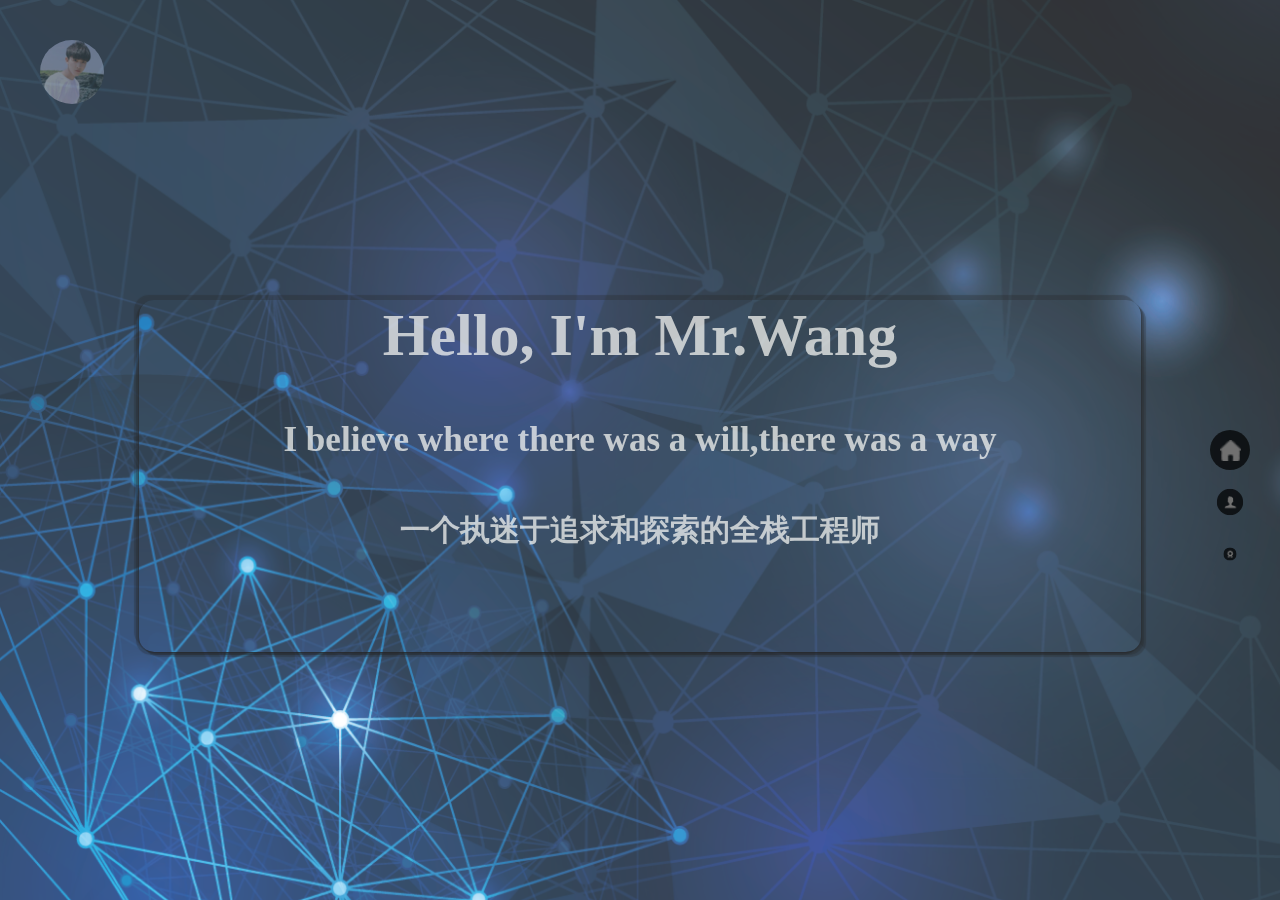
==== index.html @ 3bcc90aa "个人简历" ====
<!DOCTYPE html>
<html lang="en">
<head>
	<meta charset="UTF-8">
	<title>个人简历</title>
	<style>
	</style>
  <link rel="shortcut icon" href="./个人简历.ico">
	<meta name="keywords" content="全栈工程师个人简历" />
	<script src="./lib/swiper.min.js"></script>
	<link rel="stylesheet" href="./lib/swiper.min.css">
  <script src='./lib/wow.min.js'></script>
  <link rel="stylesheet" href="./lib/animate.min.css">
  <link rel="stylesheet" href="./lib/swiper.animate.min.css">
  <script src="./lib/swiper.animate.min.js"></script>
  <link rel="stylesheet" href="./css/mystyle.css">
</head>
<body>
  <div class="daohang"></div>
  <div class="head"></div>
   <div class="swiper-container">
    <div class="swiper-wrapper">
      <div class="swiper-slide ">  
         <div class="ani box1 " swiper-animate-effect="fadeIn" swiper-animate-duration="0.5s" swiper-animate-delay="0.5s">
           <h1 class>Hello, I'm Mr.Wang</h1>
          <h3>I believe where there was  a will,there was a way</h3>          
          <h4 >一个执迷于追求和探索的全栈工程师</h4>
        </div>
      </div>
        <div class="swiper-slide">
           <p class="title">个人介绍</p>
           <div class="Box2">
          <div class="box2 ">
             <div>
               <p>姓名 ： 王彪</p>
               <p>年龄 ： 20</p>
               <p>性别 ： 男 </p>
               <p>职位 ： 全栈工程师</p>
               <p>毕业学校 ：泉州华光职业学院</p>
               <img src="./img/程序员.png" alt="">
             </div>             
          </div>
          <div class="box2">
             <span>您好，我叫王彪，坐标厦门。 我大学原本并不是计算机专业,可以说是0基础,原本对自己选择的专业毫无兴趣，因朋友提及全栈,觉得颇为有趣,所以自学全栈，今后的规划目前是朝着全栈发展，目前还在专心学习。 
               不浮躁，喜欢全栈，执行力，学习能力都很不错！目前，能做点粗糙设计(比如本网站)。
             </span>
          </div>
        </div>
        </div>
        <div class="swiper-slide">
          <p class="title">技能掌握</p>
        <div class="box3 ">
        <div class="ani"swiper-animate-effect="bounceInLeft" swiper-animate-duration="0.5s" swiper-animate-delay="0.5s">
           <div class="smaico">
            <img src="./img/css.png" alt="">
            <img src="./img/html.png" alt="">
            <img src="./img/js.png" alt="">
           </div> 
          
          <p>熟练使用Html,css以及js的各类封装</p>
        </div>       
        <div class="ani"swiper-animate-effect="fadeIn" swiper-animate-duration="0.5s" swiper-animate-delay="1s"> 
           <div class="smaico" id="one" >  
            <img src="./img/CSS3.png" alt="">
            <img src="./img/html5.png" alt="">
          </div> 
           <p>熟练使用css3和html5</p>
        </div>
        <div class="ani"swiper-animate-effect="bounceInDown" swiper-animate-duration="0.5s" swiper-animate-delay="1.5s"> 
           <div class="smaico" id="two">
             <img src="./img/js.png" alt="">
           </div> 
          <p>熟练使用JQ,wow,swiper以及animate等各种框架</p>
        </div>          
        </div>
        </div>
        <div class="swiper-slide">
          <p class="title">个人经历</p>
          <div class="BTN ani" swiper-animate-effect="zoomIn" swiper-animate-duration="0.5s" swiper-animate-delay="0.5s">
          <div class="btn">2016.9</div>
          <div class="btn">2017.9</div>
          <div class="btn">2018.5</div>
          <div class="btn">2018.8</div>
          </div>
          <div class="content1 ani" swiper-animate-effect="rollIn" swiper-animate-duration="0.5s" swiper-animate-delay="1.5s">
            <span>
              <p>使用html5,css3负责web端，页端页面的前端页面的实现</p>
              <p>wms系统入库管理流程线全程开发</p>
              <p>负责部分包括页面编写，组建编写，打包脚本，后端接口开发，项目部署</p>
              <p>负责PC端和移动端开发,直播页面，客服系统等多套配套系统开发</p>
            </span>
          </div>
        </div>
        <div class="swiper-slide"><p class="title">作品集</p></div>
        <div class="swiper-slide">
          <p class="title">联系我</p>
          <div class="box6 ani"swiper-animate-effect="fadeIn" swiper-animate-duration="0.5s" swiper-animate-delay="0.5s">
            <h2>My contact information</h2>
            <p><span class="s1">灵感</span>   <span class="s2">梦想</span>  <span class="s3">代码</span>  <span class="s4">未来</span></p>
            <p>学习本无底，前进莫徬徨</p>
            <p>喜欢尝试，探索新奇事物</p>
            <p>全栈即兴趣，兴趣即未来</p>
            <p>心中有志便无所畏</p>
            <p>期待有机会与您共事！</p>
            <div>
              <img src="./img/qq.png" alt="">
              <img src="./img/百度贴吧.png" alt="">
              <img src="./img/微博.png" alt="">
              <img src="./img/微信.png" alt="">
              <img src="./img/知乎.png" alt="">
              <img src="./img/知乎.png" alt="">
            </div>
          </div>
        </div>
    </div>  
    <div class="swiper-pagination"></div>
</div>
</body>
      
   <script>        
  var mySwiper = new Swiper ('.swiper-container', {
    direction: 'vertical',
 pagination: {
    el: '.swiper-pagination',
    dynamicBullets:true,
  },
     mousewheel:true,
      on:{
      init: function(){
        swiperAnimateCache(this); 
        swiperAnimate(this);
      }, 
      slideChangeTransitionEnd: function(){ 
        swiperAnimate(this);
      } 
    }
  })  
   

  </script>

</html>
---- css/mystyle.css ----
*{
     margin: 0;
     padding: 0;
    }
      ul{
    list-style: none;
    }
     a{
      text-decoration: none;
    }

    .swiper-container{
      width: 100%;
      height: 100vh;
    }
     .title{
     width: 300px;
     margin: 0 auto;
     font-size: 64px;
     color: rgba(255,255,250,0.7);
    }
     .swiper-slide:nth-child(1) .box1{
     width: 1000px;
     height:350px;
     margin: 300px auto;
     border-radius: 15px;
     border:1px solid rgba(0,0,0,0.0);
     text-align: center;
     color: rgba(255,255,250,0.7);
     font-size: 30px;
     font-style: bold;
     box-shadow: 1px 1px 1px rgba(0, 0, 0, 0.3),
              -1px 1px 1px rgba(0, 0, 0, 0.3),
              3px 3px 1px rgba(0, 0, 0, 0.3),
              -3px 3px 1px rgba(0, 0, 0, 0.3),
              5px 5px 1px rgba(0, 0, 0, 0.3),
              -5px -5px 1px rgba(0, 0, 0, 0.3);
    position: relative;
    left: 0;
    transition:all 0.5s ;
   }
    .swiper-slide:nth-child(1) .box1:hover{
      margin-top: 293px;
      left: 7px;
      background-color: rgba(255,255,255,0.1);
      box-shadow: 2px 2px 1px rgba(0, 0, 0, 0.3),
                 -2px 2px 1px rgba(0, 0, 0, 0.3),
                 6px 6px 1px rgba(0, 0, 0, 0.3),
                 -6px 6px 1px rgba(0, 0, 0, 0.3),
                 10px 10px 1px rgba(0, 0, 0, 0.3),
                 -10px -10px 1px rgba(0, 0, 0, 0.3);
     }
     .swiper-slide:nth-child(1) .box1 h1{
       font-family: "Lucida Console"
       
     }
     .swiper-slide:nth-child(1) .box1 h3{
       margin-top: 50px;
     font-family: "MV Boli"
     }
     .swiper-slide:nth-child(1) .box1 h4{
       margin-top: 50px;
     }

      .head{
       background-image: url(../img/头像.ico);
       opacity: 0.4;
       width: 64px;
       height: 64px;
       border-radius:50%;
       overflow: hidden;
       position: absolute;
       left: 40px;
       top:40px;
       transition:all 0.5s linear;
       z-index: 999
     }
      .head:hover{
       top: 35px;
       opacity: 1;
       cursor: pointer;
     }
   .swiper-slide:nth-child(2) .box2{
     width: 800px;
     height:300px;
     border-radius: 15px;
     border:1px solid rgba(0,0,0,0.0);
/*  text-align: center;*/
     line-height: 60px;
     color: rgba(255,255,250,0.7);
     font-size: 20px;
     font-style: bold;
       box-shadow: 1px 1px 1px rgba(0, 0, 0, 0.3),
                 -1px 1px 1px rgba(0, 0, 0, 0.3),
                 2px 2px 1px rgba(0, 0, 0, 0.3),
                 -2px 2px 1px rgba(0, 0, 0, 0.3),
                 3px 3px 1px rgba(0, 0, 0, 0.3),
                 -3px -3px 1px rgba(0, 0, 0, 0.3);
     position: absolute;
     transition:all 0.5s linear;
   }
    .swiper-slide:nth-child(2) .box2:nth-child(2){
      transform-origin:bottom center;
     transform:rotateX(-90deg);
   }

    .swiper-slide:nth-child(2) .box2 div img{
      width: 180px;
      height:180px;
      position: absolute;
      right: 30px;
      top: 60px;
      border-radius: 40%;
      transition:all 0.5s linear;
   }
    .swiper-slide:nth-child(2) .box2 div img:hover{
     width: 200px;
     height: 200px;
     cursor: pointer;
   }
    .swiper-slide:nth-child(2) .box2:hover{
     background-color: rgba(255,255,255,0.1);
     box-shadow: 2px 2px 1px rgba(0, 0, 0, 0.3),
              -2px 2px 1px rgba(0, 0, 0, 0.3),
              3px 3px 1px rgba(0, 0, 0, 0.3),
              -3px 3px 1px rgba(0, 0, 0, 0.3),
              5px 5px 1px rgba(0, 0, 0, 0.3),
              -5px -5px 1px rgba(0, 0, 0, 0.3);
   }
   .swiper-slide:nth-child(3) .box3 {
     display: flex;
     justify-content:space-between;
     width: 1600px;
     height: 400px;
     margin:200px auto;
   }
    .swiper-slide:nth-child(3) .box3 div{
    font-family: "华文行楷";
    font-size: 30px;
   text-align: center;
    line-height: 50px;
    color: rgba(255,255,250,0.7);
    width: 250px;
    height: 400px;
    border: 1px solid black;
    border-radius:10px;
    box-shadow: 2px  2px 2px rgba(0, 0, 0, 0.3),
                -2px 2px 2px rgba(0, 0, 0, 0.3),
                4px  4px 2px rgba(0, 0, 0, 0.3),
                -4px 4px 2px rgba(0, 0, 0, 0.3),
                4px -4px 2px rgba(0, 0, 0, 0.3),
                2px -2px 2px rgba(0, 0, 0, 0.3),
                -4px -2px 2px rgba(0, 0, 0, 0.3);
    }
    .swiper-slide:nth-child(3) .box3 .smaico{
      width: 250px;
    height: 64px;
    margin-top:100px;
    display: flex;
    justify-content:space-between;
    border: none;
    box-shadow: none;
    }
    .swiper-slide:nth-child(3) .box3 .smaico img{
      opacity: 0.4;
      transition:all 0.2s ease-in;
    }

    #one{
      justify-content:space-around!important;
    }
    #two{
      justify-content:center;
    }
    .swiper-slide:nth-child(3) .box3 .smaico img:hover{
       opacity: 1;
       cursor: pointer;
    }
    .swiper-slide:nth-child(3) .box3 div {
      transition:all 0.3s ease-in;
    
    }
    .swiper-slide:nth-child(3) .box3 div:hover{
    background-color: rgba(255,255,255,0.1);
    }
    
     .content1{
    margin: -180px auto;
    width: 600px;
    height:300px;
    color: rgba(255,255,250,0);
    font-size: 25px;
    line-height: 43px;
    border-radius: 20px;
    transition:all 0.3s;  
    color:rgba(255,255,250,0.8);
    background-color: rgba(255,255,255,0.1);
    }



    .BTN{
      margin: 200px auto;
      width: 600px;
      height: 50px;
      display: flex;
      line-height: 50px;   
      justify-content:space-between;
    }
    .btn{
    width: 100px;
    height: 50px;
    font-size: 17px;
    text-align: center;
    background-color: rgba(12, 81, 174,0.7);
    color: rgba(255,255,250,0.7);
    border-radius: 10px;
    transition:all 0.1s ease-in;
    }
    .btn:hover{
      font-size: 21px;
      color: rgba(255,255,250,1);
      background-color: rgba(12, 81, 174,1);
      cursor: pointer;
     }


     .swiper-slide:nth-child(6) .box6{
     width: 600px;
     height: 620px;
     margin: 170px auto;
     border-radius: 20px;
     text-align: center;
     font-size: 30px;
    line-height: 70px;
    color: rgba(255,255,250,0.7);
    font-family: "MV Boli";
    transition: all 1s;   
    }
    .swiper-slide:nth-child(6) .box6:hover{
       background-color: rgba(255,255,255,0.1);    
       border-left: 5px solid red;
         border-right: 5px solid red;
    }
    .swiper-slide:nth-child(6) .s1{
      color: red;
    }
    .swiper-slide:nth-child(6) .s2{
      color: rgba(51, 204, 255,0.8);
    }
    .swiper-slide:nth-child(6) .s3{
  color: rgba(102, 204, 0,0.8);
}
.swiper-slide:nth-child(6) .s4{
  color: rgba(255, 102, 51,0.8);
}
.swiper-slide:nth-child(6) .box6 h2{
  margin-bottom: 80px;
}
.swiper-slide:nth-child(6) .box6 div{
  display: flex;
  width: 600px;
  height: 42px;
  justify-content:space-between;
}
.swiper-slide:nth-child(6) .box6 div img{
  width: 32px;
  height:32px;
  opacity: 0.6;
  transition:all 0.2s linear;
}
.swiper-slide:nth-child(6) .box6 div img:hover{
  opacity: 1.0;
  width: 42px;
  height: 42px;
  cursor: pointer;
}
.swiper-slide:nth-child(1){
   background-image: url(../img/1.png);
    background-size: cover;
    opacity: 0.85;    
}

.swiper-slide:nth-child(2){

    background-image: url(../img/2.png);
    background-size: cover;
    opacity: 0.85;
}
.swiper-slide:nth-child(3){
    background-image: url(../img/3.png);
    background-size: cover;
    opacity: 0.85;
}
.swiper-slide:nth-child(4){
    background-image: url(../img/4.png);
    background-size: cover;
    opacity: 0.85;
}
.swiper-slide:nth-child(5){
    background-image: url(../img/5.png);
    background-size: cover;
    opacity: 0.85;
}
.swiper-slide:nth-child(6){
    background-image: url(../img/1.png);
    background-size: cover;
    opacity: 0.85;
}
  .swiper-container-vertical > .swiper-pagination-bullets.swiper-pagination-bullets-dynamic{
     position: absolute;
    right: 30px;
    width: 40px!important;
  }
  .swiper-container .swiper-pagination .swiper-pagination-bullet{
  background-color: rgba(0,0,0,0.7);
  width: 23px;
  height: 23px;
   }
  .swiper-container-vertical > .swiper-pagination-bullets.swiper-pagination-bullets-dynamic .swiper-pagination-bullet{
  opacity: 1;
  width: 40px;
  height: 40px;
  background-repeat: no-repeat;
  background-position: center;
  background-color: rgba(0,0,0,0.7);
}
 .swiper-container-vertical > .swiper-pagination-bullets.swiper-pagination-bullets-dynamic .swiper-pagination-bullet:nth-child(1){
  background-image: url(../img/s1.png);
  background-size: 21px 21px;

 }
 .swiper-container-vertical > .swiper-pagination-bullets.swiper-pagination-bullets-dynamic .swiper-pagination-bullet:nth-child(2){
  background-image: url(../img/s2.png);
  background-size: 21px 21px;
 }
 .swiper-container-vertical > .swiper-pagination-bullets.swiper-pagination-bullets-dynamic .swiper-pagination-bullet:nth-child(3){
  background-image: url(../img/s3.png);
  background-size: 21px 21px;
 }
 .swiper-container-vertical > .swiper-pagination-bullets.swiper-pagination-bullets-dynamic .swiper-pagination-bullet:nth-child(4){
  background-image: url(../img/s4.png);
  background-size: 21px 21px;
 }
 .swiper-container-vertical > .swiper-pagination-bullets.swiper-pagination-bullets-dynamic .swiper-pagination-bullet:nth-child(5){
  background-image: url(../img/s5.png);
  background-size: 21px 21px;
 }
 .swiper-container-vertical > .swiper-pagination-bullets.swiper-pagination-bullets-dynamic .swiper-pagination-bullet:nth-child(6){
  background-image: url(../img/s6.png);
  background-size: 21px 21px;
 }
.Box2{
    transform-style:preserve-3d;
       width: 802px;
       height:302px;
       top:0;
       position: relative;
       transform-origin:center center;
       margin:200px auto;
       backface-visibility: hidden;
       transition:all 2s ;
}
.Box2:hover{
  top: 150px;
  transform: rotatex(90deg);
}
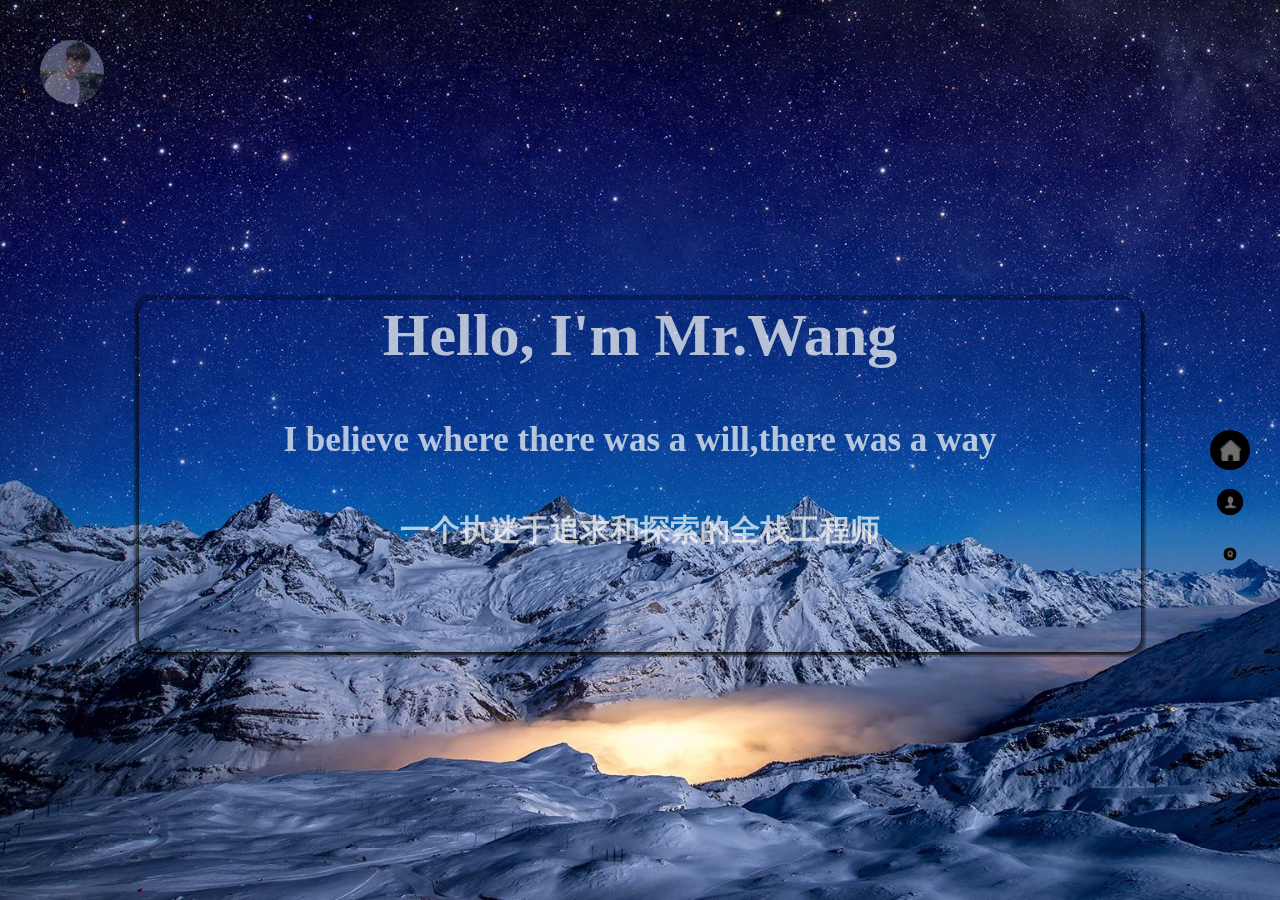
==== commit 8290381a: "更改slide1背景，嵌套" ====
--- a/index.html
+++ b/index.html
@@ -16,11 +16,22 @@
   <link rel="stylesheet" href="./css/mystyle.css">
 </head>
 <body>
-  <div class="daohang"></div>
+  <div class="Wrap">  
+    <div class="daohang"></div>
   <div class="head"></div>
-   <div class="swiper-container">
-    <div class="swiper-wrapper">
-      <div class="swiper-slide ">  
+   <div class="swiper-container swiper-container-v ">
+    <div class="swiper-wrapper ">
+      <div class="swiper-slide "> 
+         <div class="swiper-container swiper-container-h">
+         <div class="swiper-wrapper">
+         <div class="swiper-slide hh1"></div>
+         <div class="swiper-slide hh2"></div>
+         <div class="swiper-slide hh3"></div>
+         <div class="swiper-slide hh4"></div>
+         <div class="swiper-slide hh5"></div>
+         </div>
+         </div>
+
          <div class="ani box1 " swiper-animate-effect="fadeIn" swiper-animate-duration="0.5s" swiper-animate-delay="0.5s">
            <h1 class>Hello, I'm Mr.Wang</h1>
           <h3>I believe where there was  a will,there was a way</h3>          
@@ -115,11 +126,23 @@
     </div>  
     <div class="swiper-pagination"></div>
 </div>
+</div>
+
 </body>
       
-   <script>        
-  var mySwiper = new Swiper ('.swiper-container', {
+   <script>    
+  var Wrap = document.querySelector(".Wrap");
+   setTimeout(function(){
+     Wrap.style.display = "block";
+     run();    
+   }
+    , 1);
+  function run(){
+  var mySwiper1 = new Swiper ('.swiper-container-v', {
     direction: 'vertical',
+  //   lazy: {
+  //   loadingClass: 'my-lazy-loading',
+  // },
  pagination: {
     el: '.swiper-pagination',
     dynamicBullets:true,
@@ -135,7 +158,19 @@
       } 
     }
   })  
-   
+   var mySwiper2 = new Swiper ('.swiper-container-h', {
+    direction: 'horizontal', 
+    loop: true, 
+    autoplay:true,
+    autoplay: {
+    disableOnInteraction: false,
+    },
+    delay:2000,
+    effect : 'fade',
+  })    
+   }
+
+
 
   </script>
 
--- a/css/mystyle.css
+++ b/css/mystyle.css
@@ -8,10 +8,19 @@
      a{
       text-decoration: none;
     }
+    .Wrap{
+      display: none;
+    }
 
     .swiper-container{
       width: 100%;
       height: 100vh;
+    }
+    .swiper-container-h{
+      position: absolute;
+    }
+    .swiper-container-v{
+      position: relative;
     }
      .title{
      width: 300px;
@@ -19,7 +28,8 @@
      font-size: 64px;
      color: rgba(255,255,250,0.7);
     }
-     .swiper-slide:nth-child(1) .box1{
+
+     .swiper-container-v .swiper-slide:nth-child(1) .box1{
      width: 1000px;
      height:350px;
      margin: 300px auto;
@@ -38,8 +48,53 @@
     position: relative;
     left: 0;
     transition:all 0.5s ;
-   }
-    .swiper-slide:nth-child(1) .box1:hover{
+    z-index: 999;
+   }
+   .swiper-container-v .swiper-slide:nth-child(1) .swiper-container-h .swiper-slide{
+      background-size:cover;
+      opacity: 0.8;
+   }
+       .swiper-container-v .swiper-wrapper .swiper-slide:nth-child(2){
+    background-image: url(../img/2.png);
+    background-size: cover;
+
+    }
+    .swiper-container-v .swiper-wrapper .swiper-slide:nth-child(3){
+    background-image: url(../img/3.png);
+    background-size: cover;
+
+    }
+    .swiper-container-v .swiper-slide:nth-child(4){
+    background-image: url(../img/4.png);
+    background-size: cover;
+
+    }
+    .swiper-container-v .swiper-slide:nth-child(5){
+    background-image: url(../img/5.png);
+    background-size: cover;
+
+    }
+    .swiper-container-v .swiper-slide:nth-child(6){
+    background-image: url(../img/1.png);
+    background-size: cover;
+
+    }
+  .hh1{
+      background-image:url(../img/h1.jpg)!important
+   }
+  .hh2{
+      background-image:url(../img/h2.jpg)!important
+   }
+ .hh3{
+      background-image:url(../img/h3.jpg)!important
+   }
+ .hh4{
+      background-image:url(../img/h4.jpg)!important
+   }
+ .hh5{
+      background-image:url(../img/h5.jpg)!important
+   }
+    .swiper-container-v .swiper-slide:nth-child(1) .box1:hover{
       margin-top: 293px;
       left: 7px;
       background-color: rgba(255,255,255,0.1);
@@ -50,15 +105,15 @@
                  10px 10px 1px rgba(0, 0, 0, 0.3),
                  -10px -10px 1px rgba(0, 0, 0, 0.3);
      }
-     .swiper-slide:nth-child(1) .box1 h1{
+     .swiper-container-v .swiper-slide:nth-child(1) .box1 h1{
        font-family: "Lucida Console"
        
      }
-     .swiper-slide:nth-child(1) .box1 h3{
+     .swiper-container-v .swiper-slide:nth-child(1) .box1 h3{
        margin-top: 50px;
      font-family: "MV Boli"
      }
-     .swiper-slide:nth-child(1) .box1 h4{
+     .swiper-container-v .swiper-slide:nth-child(1) .box1 h4{
        margin-top: 50px;
      }
 
@@ -80,7 +135,8 @@
        opacity: 1;
        cursor: pointer;
      }
-   .swiper-slide:nth-child(2) .box2{
+
+   .swiper-container-v .swiper-slide:nth-child(2) .box2{
      width: 800px;
      height:300px;
      border-radius: 15px;
@@ -99,12 +155,12 @@
      position: absolute;
      transition:all 0.5s linear;
    }
-    .swiper-slide:nth-child(2) .box2:nth-child(2){
+    .swiper-container-v .swiper-slide:nth-child(2) .box2:nth-child(2){
       transform-origin:bottom center;
      transform:rotateX(-90deg);
    }
 
-    .swiper-slide:nth-child(2) .box2 div img{
+    .swiper-container-v .swiper-slide:nth-child(2) .box2 div img{
       width: 180px;
       height:180px;
       position: absolute;
@@ -113,12 +169,12 @@
       border-radius: 40%;
       transition:all 0.5s linear;
    }
-    .swiper-slide:nth-child(2) .box2 div img:hover{
+    .swiper-container-v .swiper-slide:nth-child(2) .box2 div img:hover{
      width: 200px;
      height: 200px;
      cursor: pointer;
    }
-    .swiper-slide:nth-child(2) .box2:hover{
+    .swiper-container-v .swiper-slide:nth-child(2) .box2:hover{
      background-color: rgba(255,255,255,0.1);
      box-shadow: 2px 2px 1px rgba(0, 0, 0, 0.3),
               -2px 2px 1px rgba(0, 0, 0, 0.3),
@@ -127,14 +183,14 @@
               5px 5px 1px rgba(0, 0, 0, 0.3),
               -5px -5px 1px rgba(0, 0, 0, 0.3);
    }
-   .swiper-slide:nth-child(3) .box3 {
+   .swiper-container-v .swiper-slide:nth-child(3) .box3 {
      display: flex;
      justify-content:space-between;
      width: 1600px;
      height: 400px;
      margin:200px auto;
    }
-    .swiper-slide:nth-child(3) .box3 div{
+    .swiper-container-v .swiper-slide:nth-child(3) .box3 div{
     font-family: "华文行楷";
     font-size: 30px;
    text-align: center;
@@ -152,7 +208,7 @@
                 2px -2px 2px rgba(0, 0, 0, 0.3),
                 -4px -2px 2px rgba(0, 0, 0, 0.3);
     }
-    .swiper-slide:nth-child(3) .box3 .smaico{
+    .swiper-container-v .swiper-slide:nth-child(3) .box3 .smaico{
       width: 250px;
     height: 64px;
     margin-top:100px;
@@ -161,7 +217,7 @@
     border: none;
     box-shadow: none;
     }
-    .swiper-slide:nth-child(3) .box3 .smaico img{
+    .swiper-container-v .swiper-slide:nth-child(3) .box3 .smaico img{
       opacity: 0.4;
       transition:all 0.2s ease-in;
     }
@@ -172,15 +228,15 @@
     #two{
       justify-content:center;
     }
-    .swiper-slide:nth-child(3) .box3 .smaico img:hover{
+    .swiper-container-v .swiper-slide:nth-child(3) .box3 .smaico img:hover{
        opacity: 1;
        cursor: pointer;
     }
-    .swiper-slide:nth-child(3) .box3 div {
+    .swiper-container-v .swiper-slide:nth-child(3) .box3 div {
       transition:all 0.3s ease-in;
     
     }
-    .swiper-slide:nth-child(3) .box3 div:hover{
+    .swiper-container-v .swiper-slide:nth-child(3) .box3 div:hover{
     background-color: rgba(255,255,255,0.1);
     }
     
@@ -225,7 +281,7 @@
      }
 
 
-     .swiper-slide:nth-child(6) .box6{
+     .swiper-container-v .swiper-slide:nth-child(6) .box6{
      width: 600px;
      height: 620px;
      margin: 170px auto;
@@ -237,116 +293,84 @@
     font-family: "MV Boli";
     transition: all 1s;   
     }
-    .swiper-slide:nth-child(6) .box6:hover{
+    .swiper-container-v .swiper-slide:nth-child(6) .box6:hover{
        background-color: rgba(255,255,255,0.1);    
        border-left: 5px solid red;
          border-right: 5px solid red;
     }
-    .swiper-slide:nth-child(6) .s1{
+    .swiper-container-v .swiper-slide:nth-child(6) .s1{
       color: red;
     }
-    .swiper-slide:nth-child(6) .s2{
+    .swiper-container-v .swiper-slide:nth-child(6) .s2{
       color: rgba(51, 204, 255,0.8);
     }
-    .swiper-slide:nth-child(6) .s3{
-  color: rgba(102, 204, 0,0.8);
-}
-.swiper-slide:nth-child(6) .s4{
-  color: rgba(255, 102, 51,0.8);
-}
-.swiper-slide:nth-child(6) .box6 h2{
-  margin-bottom: 80px;
-}
-.swiper-slide:nth-child(6) .box6 div{
-  display: flex;
-  width: 600px;
-  height: 42px;
-  justify-content:space-between;
-}
-.swiper-slide:nth-child(6) .box6 div img{
-  width: 32px;
-  height:32px;
-  opacity: 0.6;
-  transition:all 0.2s linear;
-}
-.swiper-slide:nth-child(6) .box6 div img:hover{
-  opacity: 1.0;
-  width: 42px;
-  height: 42px;
-  cursor: pointer;
-}
-.swiper-slide:nth-child(1){
-   background-image: url(../img/1.png);
-    background-size: cover;
-    opacity: 0.85;    
-}
-
-.swiper-slide:nth-child(2){
-
-    background-image: url(../img/2.png);
-    background-size: cover;
-    opacity: 0.85;
-}
-.swiper-slide:nth-child(3){
-    background-image: url(../img/3.png);
-    background-size: cover;
-    opacity: 0.85;
-}
-.swiper-slide:nth-child(4){
-    background-image: url(../img/4.png);
-    background-size: cover;
-    opacity: 0.85;
-}
-.swiper-slide:nth-child(5){
-    background-image: url(../img/5.png);
-    background-size: cover;
-    opacity: 0.85;
-}
-.swiper-slide:nth-child(6){
-    background-image: url(../img/1.png);
-    background-size: cover;
-    opacity: 0.85;
-}
-  .swiper-container-vertical > .swiper-pagination-bullets.swiper-pagination-bullets-dynamic{
+    .swiper-container-v .swiper-slide:nth-child(6) .s3{
+      color: rgba(102, 204, 0,0.8);
+    }
+    .swiper-container-v .swiper-slide:nth-child(6) .s4{
+      color: rgba(255, 102, 51,0.8);
+    }
+    .swiper-container-v .swiper-slide:nth-child(6) .box6 h2{
+      margin-bottom: 80px;
+    }
+    .swiper-container-v .swiper-slide:nth-child(6) .box6 div{
+      display: flex;
+      width: 600px;
+      height: 42px;
+      justify-content:space-between;
+    }
+    .swiper-container-v .swiper-slide:nth-child(6) .box6 div img{
+      width: 32px;
+      height:32px;
+      opacity: 0.6;
+      transition:all 0.2s linear;
+    }
+    .swiper-container-v .swiper-slide:nth-child(6) .box6 div img:hover{
+      opacity: 1.0;
+      width: 42px;
+      height: 42px;
+      cursor: pointer;
+     }
+      .swiper-container-vertical > .swiper-pagination-bullets.swiper-pagination-bullets-dynamic{
      position: absolute;
     right: 30px;
     width: 40px!important;
   }
-  .swiper-container .swiper-pagination .swiper-pagination-bullet{
-  background-color: rgba(0,0,0,0.7);
+   .swiper-container .swiper-pagination .swiper-pagination-bullet{
+  background-color: rgba(0,0,0,1);
   width: 23px;
   height: 23px;
    }
-  .swiper-container-vertical > .swiper-pagination-bullets.swiper-pagination-bullets-dynamic .swiper-pagination-bullet{
+   .swiper-container-vertical > .swiper-pagination-bullets.swiper-pagination-bullets-dynamic .swiper-pagination-bullet{
   opacity: 1;
   width: 40px;
   height: 40px;
   background-repeat: no-repeat;
   background-position: center;
-  background-color: rgba(0,0,0,0.7);
+  background-color: rgba(0,0,0,1);
 }
- .swiper-container-vertical > .swiper-pagination-bullets.swiper-pagination-bullets-dynamic .swiper-pagination-bullet:nth-child(1){
+  .swiper-container-vertical > .swiper-pagination-bullets.swiper-pagination-bullets-dynamic .swiper-pagination-bullet:nth-child(1){
   background-image: url(../img/s1.png);
   background-size: 21px 21px;
 
  }
- .swiper-container-vertical > .swiper-pagination-bullets.swiper-pagination-bullets-dynamic .swiper-pagination-bullet:nth-child(2){
+  .swiper-container-vertical > .swiper-pagination-bullets.swiper-pagination-bullets-dynamic .swiper-pagination-bullet:nth-child(2){
   background-image: url(../img/s2.png);
   background-size: 21px 21px;
  }
- .swiper-container-vertical > .swiper-pagination-bullets.swiper-pagination-bullets-dynamic .swiper-pagination-bullet:nth-child(3){
+  .swiper-container-vertical > .swiper-pagination-bullets.swiper-pagination-bullets-dynamic .swiper-pagination-bullet:nth-child(3){
   background-image: url(../img/s3.png);
   background-size: 21px 21px;
  }
- .swiper-container-vertical > .swiper-pagination-bullets.swiper-pagination-bullets-dynamic .swiper-pagination-bullet:nth-child(4){
+  .swiper-container-vertical > .swiper-pagination-bullets.swiper-pagination-bullets-dynamic .swiper-pagination-bullet:nth-child(4){
   background-image: url(../img/s4.png);
   background-size: 21px 21px;
  }
- .swiper-container-vertical > .swiper-pagination-bullets.swiper-pagination-bullets-dynamic .swiper-pagination-bullet:nth-child(5){
+  .swiper-container-vertical > .swiper-pagination-bullets.swiper-pagination-bullets-dynamic .swiper-pagination-bullet:nth-child(5){
   background-image: url(../img/s5.png);
   background-size: 21px 21px;
  }
- .swiper-container-vertical > .swiper-pagination-bullets.swiper-pagination-bullets-dynamic .swiper-pagination-bullet:nth-child(6){
+  .swiper-container-vertical > .swiper-pagination-bullets.swiper-pagination-bullets-dynamic .swiper-pagination-bullet:nth-child(6){
   background-image: url(../img/s6.png);
   background-size: 21px 21px;
  }
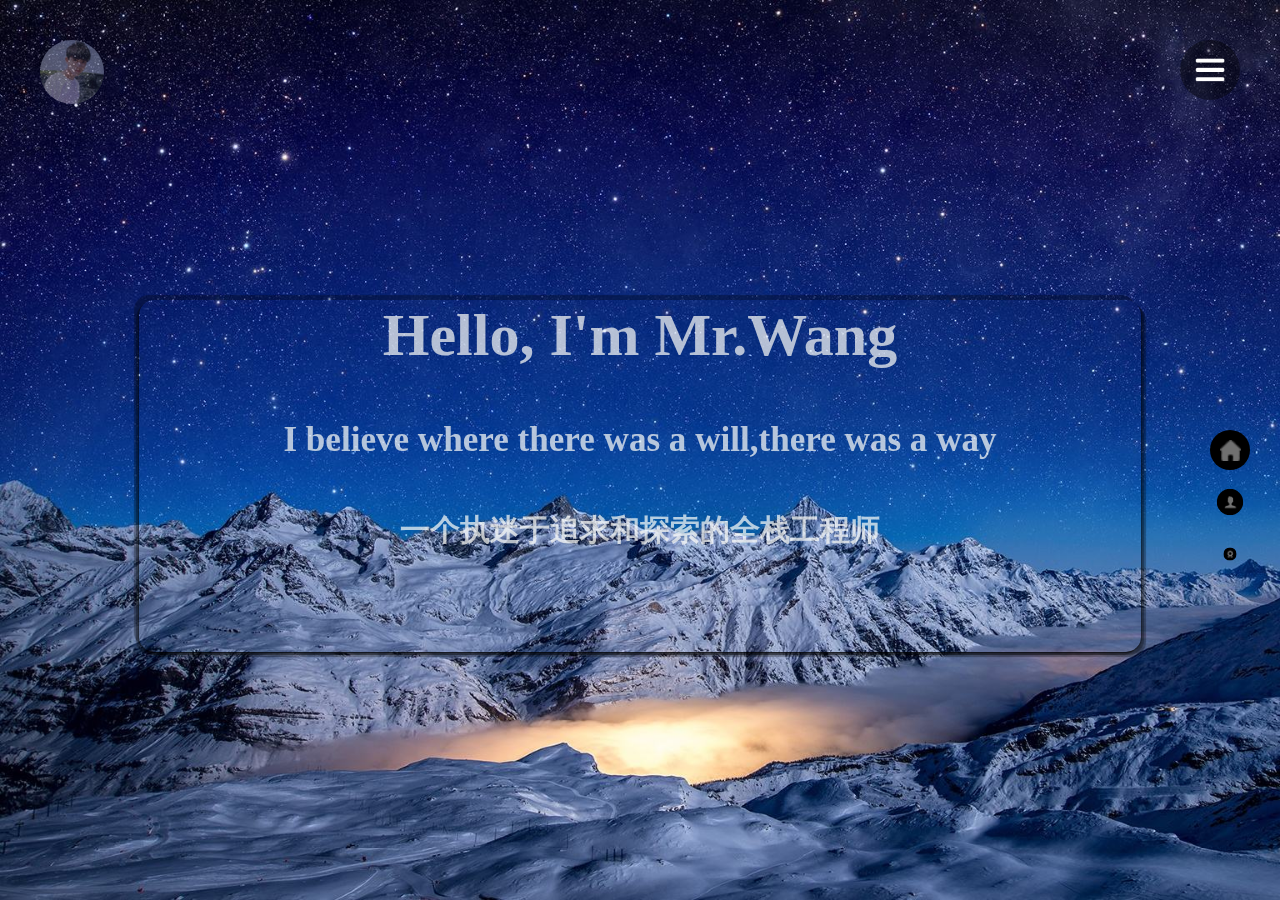
==== commit 3efb1525: "增添导航" ====
--- a/index.html
+++ b/index.html
@@ -7,6 +7,7 @@
 	</style>
   <link rel="shortcut icon" href="./个人简历.ico">
 	<meta name="keywords" content="全栈工程师个人简历" />
+  <script src="./JQ/jquerymin.js"></script>
 	<script src="./lib/swiper.min.js"></script>
 	<link rel="stylesheet" href="./lib/swiper.min.css">
   <script src='./lib/wow.min.js'></script>
@@ -17,10 +18,25 @@
 </head>
 <body>
   <div class="Wrap">  
-    <div class="daohang"></div>
-  <div class="head"></div>
-   <div class="swiper-container swiper-container-v ">
-    <div class="swiper-wrapper ">
+    <div class="head">     
+    </div>
+    <div class="Nav-btn animated 1 rotateIn ">
+       <img src="./img/导航.png" alt="">
+       <img src="./img/关闭.png" alt="">
+    </div>    
+    <div class="shelter">        
+    </div>
+    <ul class="Nav">
+        <li><span>首页</span></li>
+        <li><span>简介</span></li>
+        <li><span>技能栈</span></li>
+        <li><span>经历</span></li>
+        <li><span>作品集</span></li>
+        <li><span>联系</span></li>
+    </ul>
+
+    <div class="swiper-container swiper-container-v">
+      <div class="swiper-wrapper">
       <div class="swiper-slide "> 
          <div class="swiper-container swiper-container-h">
          <div class="swiper-wrapper">
@@ -123,21 +139,13 @@
             </div>
           </div>
         </div>
-    </div>  
-    <div class="swiper-pagination"></div>
-</div>
-</div>
+       </div>
+       <div class="swiper-pagination"></div>  
+      </div>
+  </div>
 
 </body>
-      
-   <script>    
-  var Wrap = document.querySelector(".Wrap");
-   setTimeout(function(){
-     Wrap.style.display = "block";
-     run();    
-   }
-    , 1);
-  function run(){
+<script>  
   var mySwiper1 = new Swiper ('.swiper-container-v', {
     direction: 'vertical',
   //   lazy: {
@@ -168,10 +176,29 @@
     delay:2000,
     effect : 'fade',
   })    
-   }
+    var btn0 = $(".Nav-btn>img")[0];
+    var btn1 = $(".Nav-btn>img")[1]; 
+    var toggle = true;    
+    $(".Nav-btn").on("click",function(){            
+      if (toggle) {
+        toggle = false;
+        btn0.style.display = "none";
+        btn1.style.display = "block";        
+        $(".Nav").fadeTo("slow",0.7); 
+        $(".shelter").fadeTo("slow",0.7); 
+        $(".Nav").css('display', 'block');
+        $(".shelter").css('display', 'block');         
+      }else{
+        toggle = true;
+        btn0.style.display = "block";
+        btn1.style.display = "none";
+        $(".Nav").fadeOut("fast");
+        $(".shelter").fadeOut("fast");
+      }     
+    })
 
 
 
   </script>
-
+    
 </html>--- a/css/mystyle.css
+++ b/css/mystyle.css
@@ -8,10 +8,72 @@
      a{
       text-decoration: none;
     }
-    .Wrap{
+/*    .Wrap{
       display: none;
-    }
-
+    }*/
+      .Nav-btn{
+      width: 30px;
+      height: 30px;
+      padding: 15px;
+      background-color: rgba(0, 0, 0,0.4);
+      border-radius:50%;
+      position: absolute;
+      right:40px;
+      top:40px;
+      z-index:999;
+      transition:all 0.5s ease-out;
+      animation:all 0.5s ease-out;
+    }
+    .Nav-btn>img{
+      width: 30px;
+      height: 30px;
+    }
+    .Nav-btn:hover{
+      background-color: rgba(0, 116, 255,0.9);
+      cursor: pointer;
+    }
+    .Nav{
+      z-index: 998;
+      height:89%;
+      display: none;
+      position: fixed;
+      opacity: 0;
+      background-color:rgb(19, 83, 155);
+      padding-top: 100px;
+      top:0;
+      right: 0;
+    }
+    .Nav-btn>img:nth-child(2){
+      display: none;
+    }
+    .Nav>li{
+      padding: 3px;
+      width: 360px;
+      height: 90px;
+      font-size: 23px;
+      color: white;
+      line-height: 80px;
+      text-align: right;
+      margin-right: 30px;
+    }
+     .Nav>li span{
+      transition:all 0.5s;
+     }
+    .Nav>li span:hover{
+      font-size: 26px;
+      color:orange;
+      cursor: pointer;
+      text-decoration:line-through;
+    }
+    .shelter{
+      display: none;
+      background-color: #000;
+      position: fixed;
+      opacity: 0;
+      z-index: 300;
+      width: 100%;
+      height: 100%;
+    }
     .swiper-container{
       width: 100%;
       height: 100vh;
@@ -128,7 +190,7 @@
        left: 40px;
        top:40px;
        transition:all 0.5s linear;
-       z-index: 999
+       z-index: 222;
      }
       .head:hover{
        top: 35px;
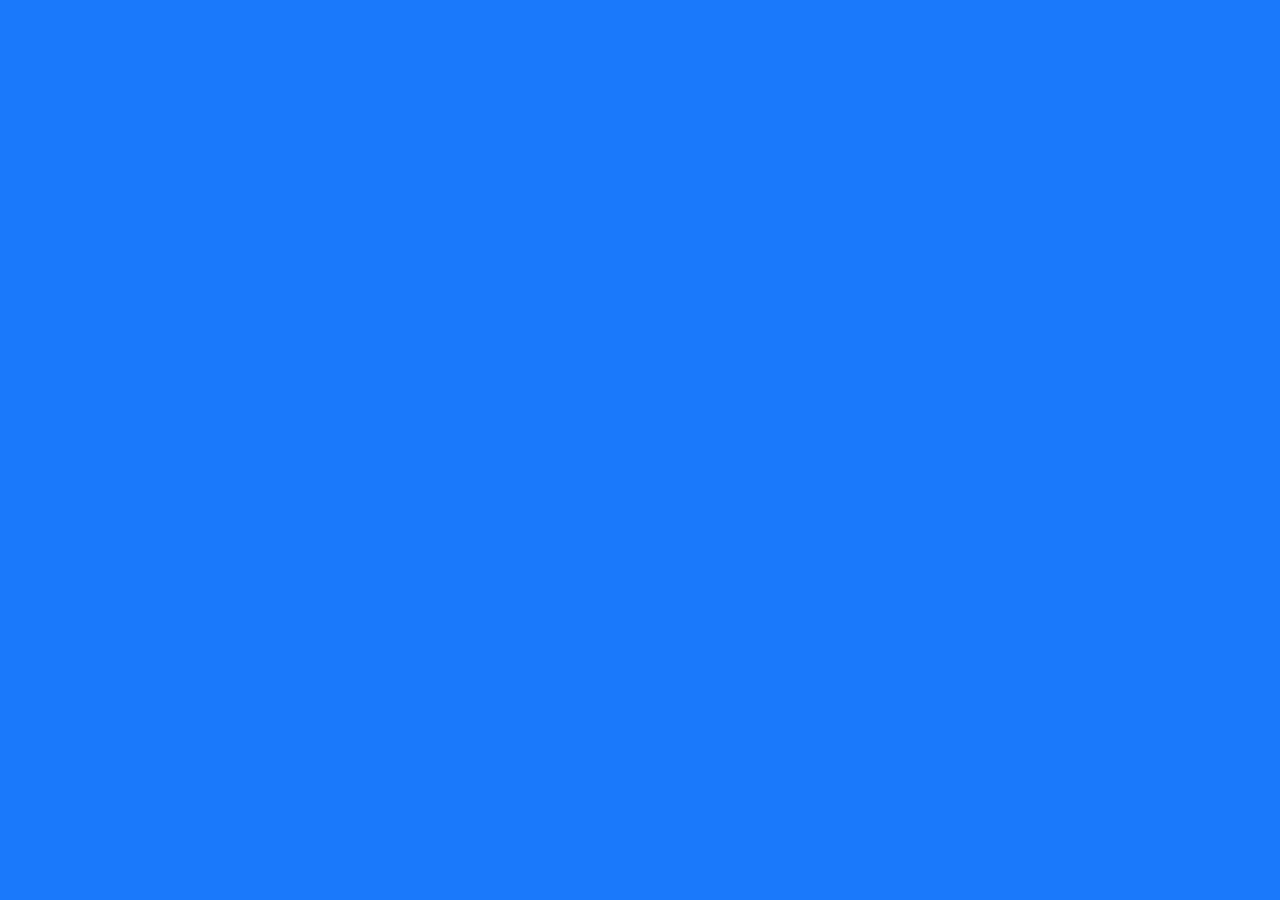
==== commit fd6dba45: "添加导航样式" ====
--- a/index.html
+++ b/index.html
@@ -15,9 +15,19 @@
   <link rel="stylesheet" href="./lib/swiper.animate.min.css">
   <script src="./lib/swiper.animate.min.js"></script>
   <link rel="stylesheet" href="./css/mystyle.css">
+  <style>
+  </style>
 </head>
 <body>
-  <div class="Wrap">  
+  <div class="Wrap">
+   <div class="cnt animated 1 fadeOut slow delay-1s">
+    <h3>心 有 猛 虎，细 嗅 蔷 薇</h3>
+    <h4>In me the tiger sniffs the rose</h4>
+   </div> 
+   <div class="LOAD">
+    <div class="onload animated 1 fadeOutLeft slow delay-1s"></div>
+    <div class="onload animated 1 fadeOutRight slow delay-1s"></div> 
+   </div>  
     <div class="head">     
     </div>
     <div class="Nav-btn animated 1 rotateIn ">
@@ -38,16 +48,15 @@
     <div class="swiper-container swiper-container-v">
       <div class="swiper-wrapper">
       <div class="swiper-slide "> 
-         <div class="swiper-container swiper-container-h">
-         <div class="swiper-wrapper">
-         <div class="swiper-slide hh1"></div>
-         <div class="swiper-slide hh2"></div>
-         <div class="swiper-slide hh3"></div>
-         <div class="swiper-slide hh4"></div>
-         <div class="swiper-slide hh5"></div>
-         </div>
-         </div>
-
+        <div class="swiper-container swiper-container-h">
+          <div class="swiper-wrapper">
+            <div class="swiper-slide hh1"></div>
+            <div class="swiper-slide hh2"></div>
+            <div class="swiper-slide hh3"></div>
+            <div class="swiper-slide hh4"></div>
+            <div class="swiper-slide hh5"></div>
+          </div>
+        </div>
          <div class="ani box1 " swiper-animate-effect="fadeIn" swiper-animate-duration="0.5s" swiper-animate-delay="0.5s">
            <h1 class>Hello, I'm Mr.Wang</h1>
           <h3>I believe where there was  a will,there was a way</h3>          
@@ -55,8 +64,8 @@
         </div>
       </div>
         <div class="swiper-slide">
-           <p class="title">个人介绍</p>
-           <div class="Box2">
+          <p class="title">个人介绍</p>
+          <div class="Box2">
           <div class="box2 ">
              <div>
                <p>姓名 ： 王彪</p>
@@ -72,7 +81,7 @@
                不浮躁，喜欢全栈，执行力，学习能力都很不错！目前，能做点粗糙设计(比如本网站)。
              </span>
           </div>
-        </div>
+          </div>
         </div>
         <div class="swiper-slide">
           <p class="title">技能掌握</p>
@@ -143,18 +152,24 @@
        <div class="swiper-pagination"></div>  
       </div>
   </div>
-
 </body>
-<script>  
+<script>
+    var onload1 = $(".onload")[0];
+    var onload2 = $(".onload")[1];
+    var Load = $(".LOAD")[0];
+    var cnt = $(".cnt")[0];
+   setTimeout(function(){
+      Load.style.display = "none";
+      cnt.style.display = "none";
+    },3000)  
+
   var mySwiper1 = new Swiper ('.swiper-container-v', {
+    watchSlidesProgress: true,
     direction: 'vertical',
-  //   lazy: {
-  //   loadingClass: 'my-lazy-loading',
-  // },
  pagination: {
     el: '.swiper-pagination',
     dynamicBullets:true,
-  },
+  }, 
      mousewheel:true,
       on:{
       init: function(){
@@ -164,8 +179,9 @@
       slideChangeTransitionEnd: function(){ 
         swiperAnimate(this);
       } 
-    }
+    }  
   })  
+  console.log(mySwiper1.progress);
    var mySwiper2 = new Swiper ('.swiper-container-h', {
     direction: 'horizontal', 
     loop: true, 
@@ -175,7 +191,9 @@
     },
     delay:2000,
     effect : 'fade',
-  })    
+  })   
+
+   
     var btn0 = $(".Nav-btn>img")[0];
     var btn1 = $(".Nav-btn>img")[1]; 
     var toggle = true;    
@@ -196,6 +214,25 @@
         $(".shelter").fadeOut("fast");
       }     
     })
+ 
+          
+      
+    //    var swiperw=$(".swiper-container-v .swiper-wrapper")[0];
+    //    console.log(swiperw);
+    //    var Index = 0;
+    // $(".Nav li").on("click",function(){
+    //        var i = 0 ;
+    //        i = $(this).index();
+    //        var scrollHeight = window.innerHeight;
+    //        var distance = (i-Index)*(-scrollHeight);                
+    //        Index = i; 
+    //        console.log(distance); 
+    // swiperw.style.transform = "translate3d(0px," + distance + "px,0px) transition-duration:300ms"
+    // })
+    
+
+    
+ 
 
 
 
--- a/css/mystyle.css
+++ b/css/mystyle.css
@@ -11,6 +11,44 @@
 /*    .Wrap{
       display: none;
     }*/
+      .LOAD{
+       width: 100%;
+       height: 100%;
+       position: fixed;
+       display: flex;
+       z-index: 1000;
+       opacity: 1;
+      }
+      .onload{
+       width: 50%;
+       height: 100%;
+      }
+      .onload:nth-child(1){
+       background-color: rgb(24, 122, 251);
+      }
+      .onload:nth-child(2){
+       background-color: rgb(24, 122, 251);
+      }
+      .cnt{
+       font-size: 25px;
+       width: 20%;
+       height: 20%;
+       position: fixed;
+       top: 40%;
+       left: 40%;
+       text-align: center;
+       z-index: 1001;
+       opacity: 0;
+      }
+      .cnt>h4{
+       font-family: "MV Boli";
+       color: rgba(255,255,250,0.7);
+       margin-top: 40px;
+      }
+      .cnt>h3{
+       color: rgba(255,255,250,0.7);
+       font-family: "MV Boli";
+      }    
       .Nav-btn{
       width: 30px;
       height: 30px;
